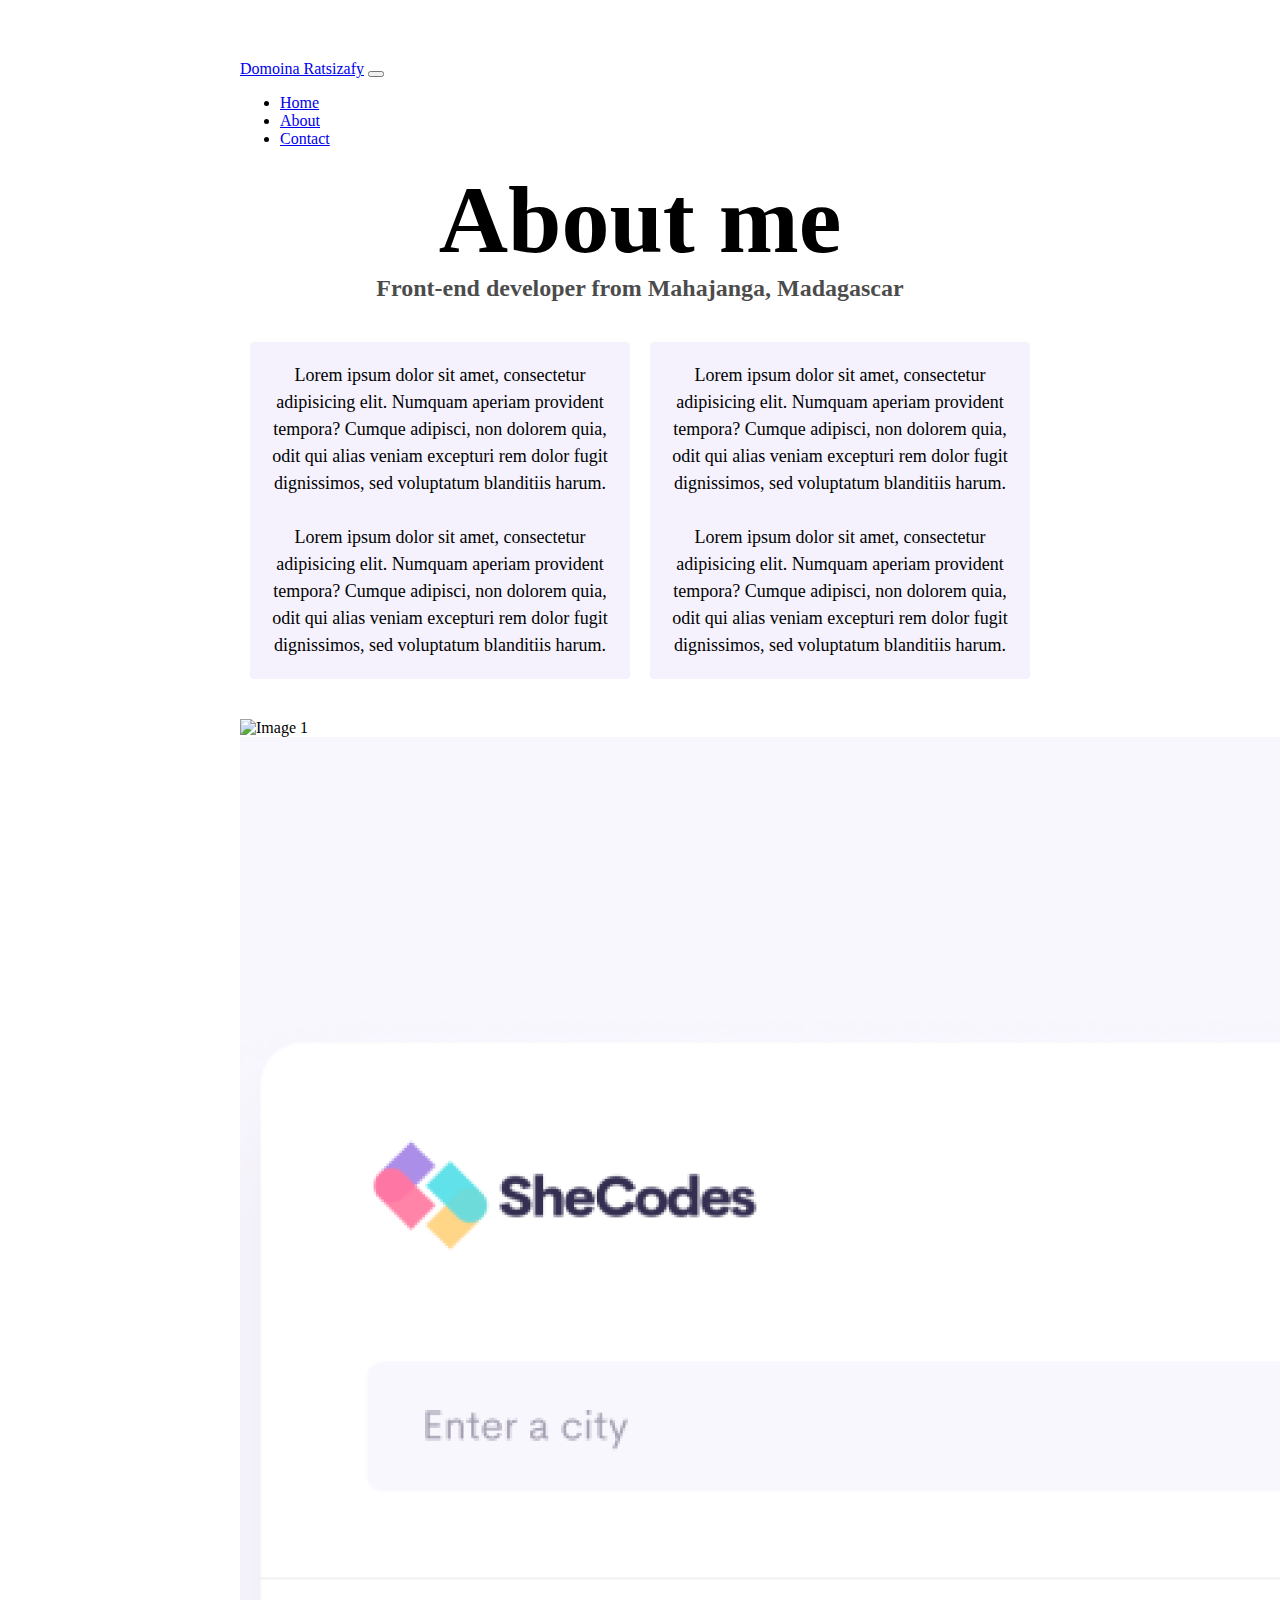
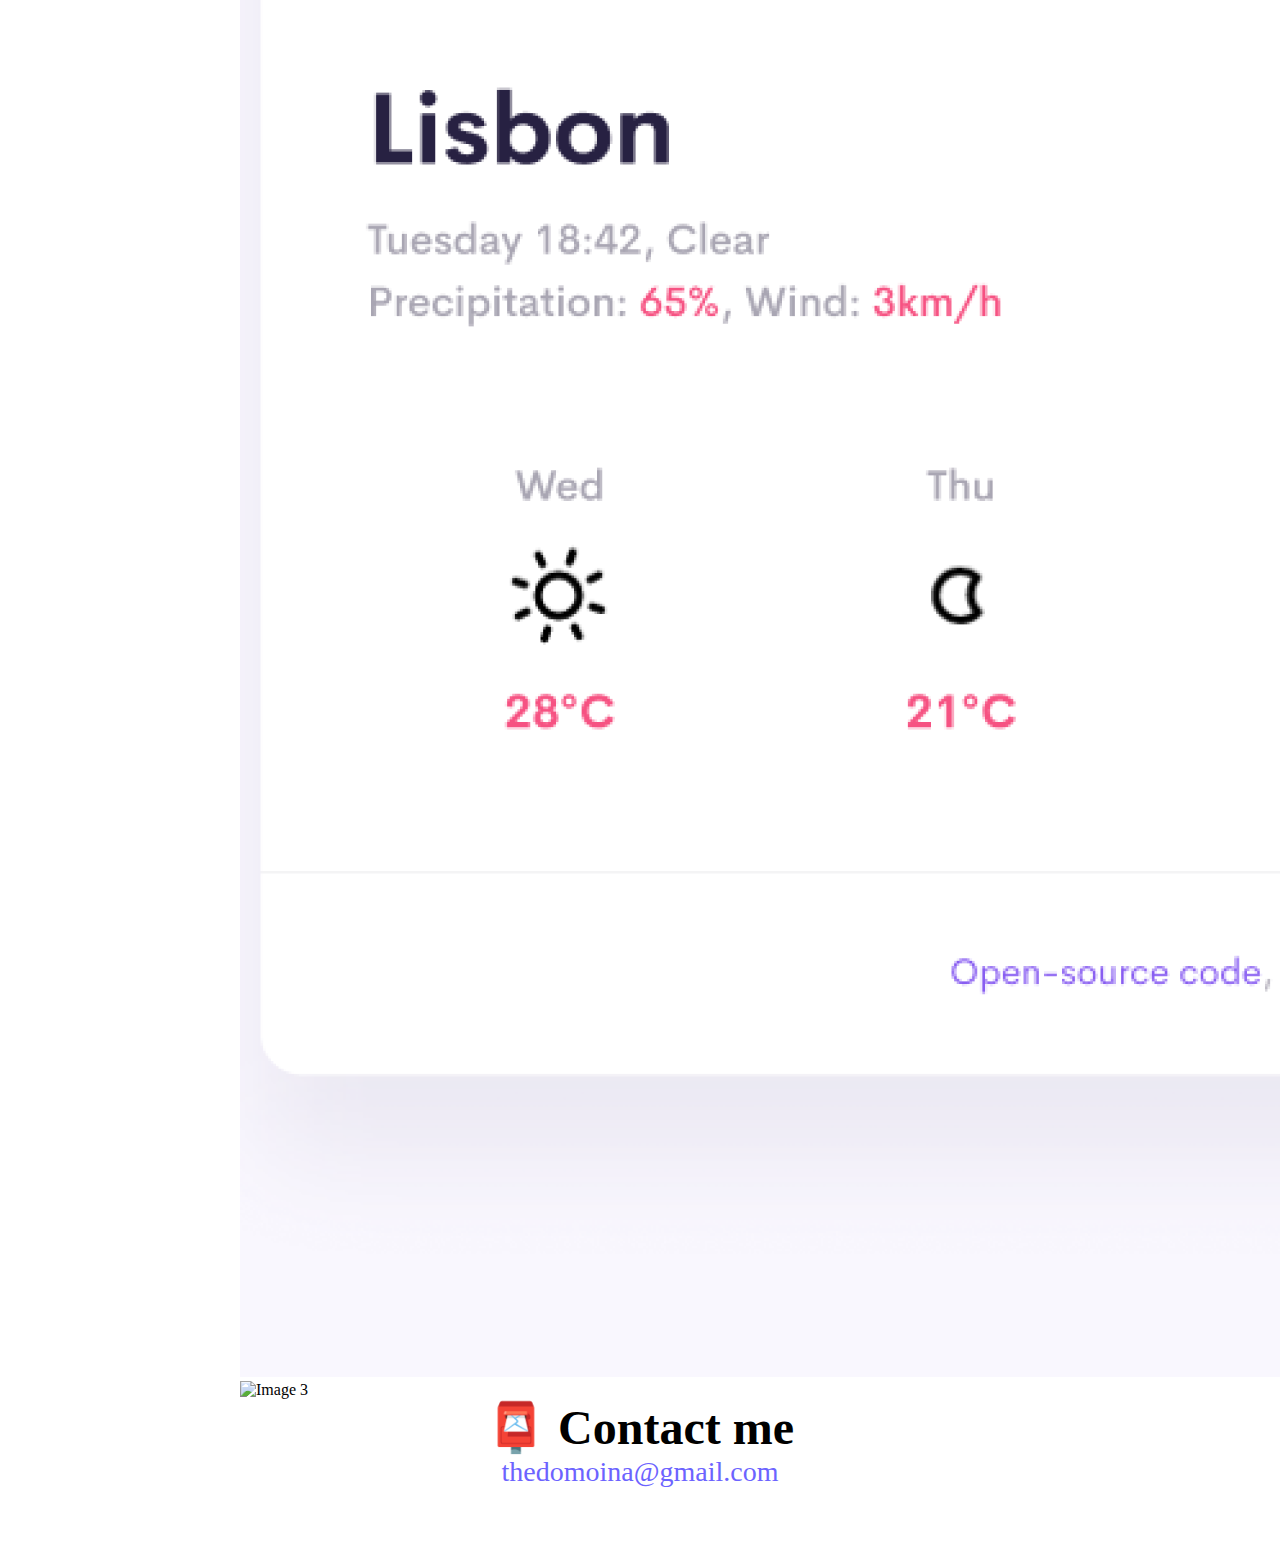
==== about.html @ 1cff4e23 "about created" ====
<!DOCTYPE html>
<html lang="en">

<head>
    <meta charset="UTF-8" />
    <meta http-equiv="X-UA-Compatible" content="IE=edge" />
    <meta name="viewport" content="width=device-width, initial-scale=1.0" />
    <link rel="stylesheet" href="style.css" />
    <title>About Dommoina</title>
    <link href="https://cdn.jsdelivr.net/npm/bootstrap@5.3.2/dist/css/bootstrap.min.css" rel="stylesheet"
        integrity="sha384-T3c6CoIi6uLrA9TneNEoa7RxnatzjcDSCmG1MXxSR1GAsXEV/Dwwykc2MPK8M2HN" crossorigin="anonymous" />
    <script src="https://cdn.jsdelivr.net/npm/bootstrap@5.0.0-beta2/dist/js/bootstrap.bundle.min.js"
        integrity="sha384-b5kHyXgcpbZJO/tY9Ul7kGkf1S0CWuKcCD38l8YkeH8z8QjE0GmW1gYU5S9FOnJ0"
        crossorigin="anonymous"></script>
</head>

<body class="container justify center">
    <nav class="navbar navbar-expand-lg bg-body-tertiary">
        <div class="container-fluid">
            <a class="navbar-brand" href="index.html">Domoina Ratsizafy</a>
            <button class="navbar-toggler" type="button" data-bs-toggle="collapse"
                data-bs-target="#navbarSupportedContent" aria-controls="navbarSupportedContent" aria-expanded="false"
                aria-label="Toggle navigation">
                <span class="navbar-toggler-icon"></span>
            </button>
            <div class="collapse navbar-collapse" id="navbarSupportedContent">
                <ul class="navbar-nav me-auto mb-2 mb-lg-0">
                    <li class="nav-item">
                        <a class="nav-link active" aria-current="page" href="index.html">Home</a>
                    </li>
                    <li class="nav-item">
                        <a class="nav-link" href="about.html">About</a>
                    </li>
                    <li class="nav-item">
                        <a class="nav-link" href="about.html#contact">Contact</a>
                    </li>
                </ul>
            </div>
        </div>
    </nav>

    <h1>About me</h1>
    <h3>Front-end developer from Mahajanga, Madagascar</h3>
    <div class="about-paragraphs">
        <p>
            Lorem ipsum dolor sit amet, consectetur adipisicing elit. Numquam
            aperiam provident tempora? Cumque adipisci, non dolorem quia, odit qui
            alias veniam excepturi rem dolor fugit dignissimos, sed voluptatum
            blanditiis harum.
            <br />
            <br />
            Lorem ipsum dolor sit amet, consectetur adipisicing elit. Numquam
            aperiam provident tempora? Cumque adipisci, non dolorem quia, odit qui
            alias veniam excepturi rem dolor fugit dignissimos, sed voluptatum
            blanditiis harum.
        </p>
        <p>
            Lorem ipsum dolor sit amet, consectetur adipisicing elit. Numquam
            aperiam provident tempora? Cumque adipisci, non dolorem quia, odit qui
            alias veniam excepturi rem dolor fugit dignissimos, sed voluptatum
            blanditiis harum.
            <br />
            <br />
            Lorem ipsum dolor sit amet, consectetur adipisicing elit. Numquam
            aperiam provident tempora? Cumque adipisci, non dolorem quia, odit qui
            alias veniam excepturi rem dolor fugit dignissimos, sed voluptatum
            blanditiis harum.
        </p>
    </div>
    <div class="container">
        <div class="row">
            <div class="col-md-4">
                <img src="images/yoga.png" alt="Image 1" class="img-fluid p-2 shadow rounded">
            </div>
            <div class="col-md-4">
                <img src="images/weather.png" alt="Image 2" class="img-fluid p-2 shadow rounded">
            </div>
            <div class="col-md-4">
                <img src="images/yogurt.png" alt="Image 3" class="img-fluid p-2 shadow rounded">
            </div>
        </div>
    </div>

    <div id="contact" class="mt-5">
        <div id="contact">
            <h2>📮 Contact me</h2>
            <a href="mailto:thedomoina@gmail.com" class="email-link">
                thedomoina@gmail.com
            </a>
        </div>
</body>

</html>
---- style.css ----
:root {
    --primary-color: #6c63ff;
    --secondary-color: #f5f2fe;
    --box-shadow: 0 5px 10px rgba(0, 0, 0, 0.3);
}

body {
    margin: 60px auto;
    max-width: 800px;
}

h1,
h2,
h3 {
    text-align: center;
    margin: 0;
}

h1 {
    font-size: 96px;
}

h2 {
    font-size: 48px;
}

h3 {
    font-size: 24px;
    opacity: 0.7;
}

p {
    background: var(--secondary-color);
    padding: 20px;
    border-radius: 4px;
    font-size: 18px;
    line-height: 1.5;
    text-align: center;
}

.navigation-links {
    display: flex;
    margin-top: 40px;
    justify-content: center;
}

.navigation-links a {
    margin: 20px;
    border-radius: 4px;
    padding: 20px 15px;
    text-decoration: none;
    text-transform: capitalize;
}

.contact-link {
    background: var(--primary-color);
    box-shadow: var(--box-shadow);
    color: white;
}

.about-link {
    color: var(--primary-color);
    border: 1px solid var(--primary-color);
}

.homepage-link {
    color: var(--primary-color);
    text-align: center;
    display: block;
}

.about-paragraphs {
    display: flex;
    margin: 30px 0;
}

.about-paragraphs p {
    margin: 10px;
}

.email-link {
    display: flex;
    justify-content: center;
    color: var(--primary-color);
    font-size: 28px;
    text-decoration: none;
}

.email-link:hover {
    text-decoration: underline;
}

.primary-link {
    border-radius: 4px;
    padding: 20px 15px;
    text-decoration: none;
    text-transform: capitalize;
    background: var(--primary-color);
    box-shadow: var(--box-shadow);
    color: white;
}
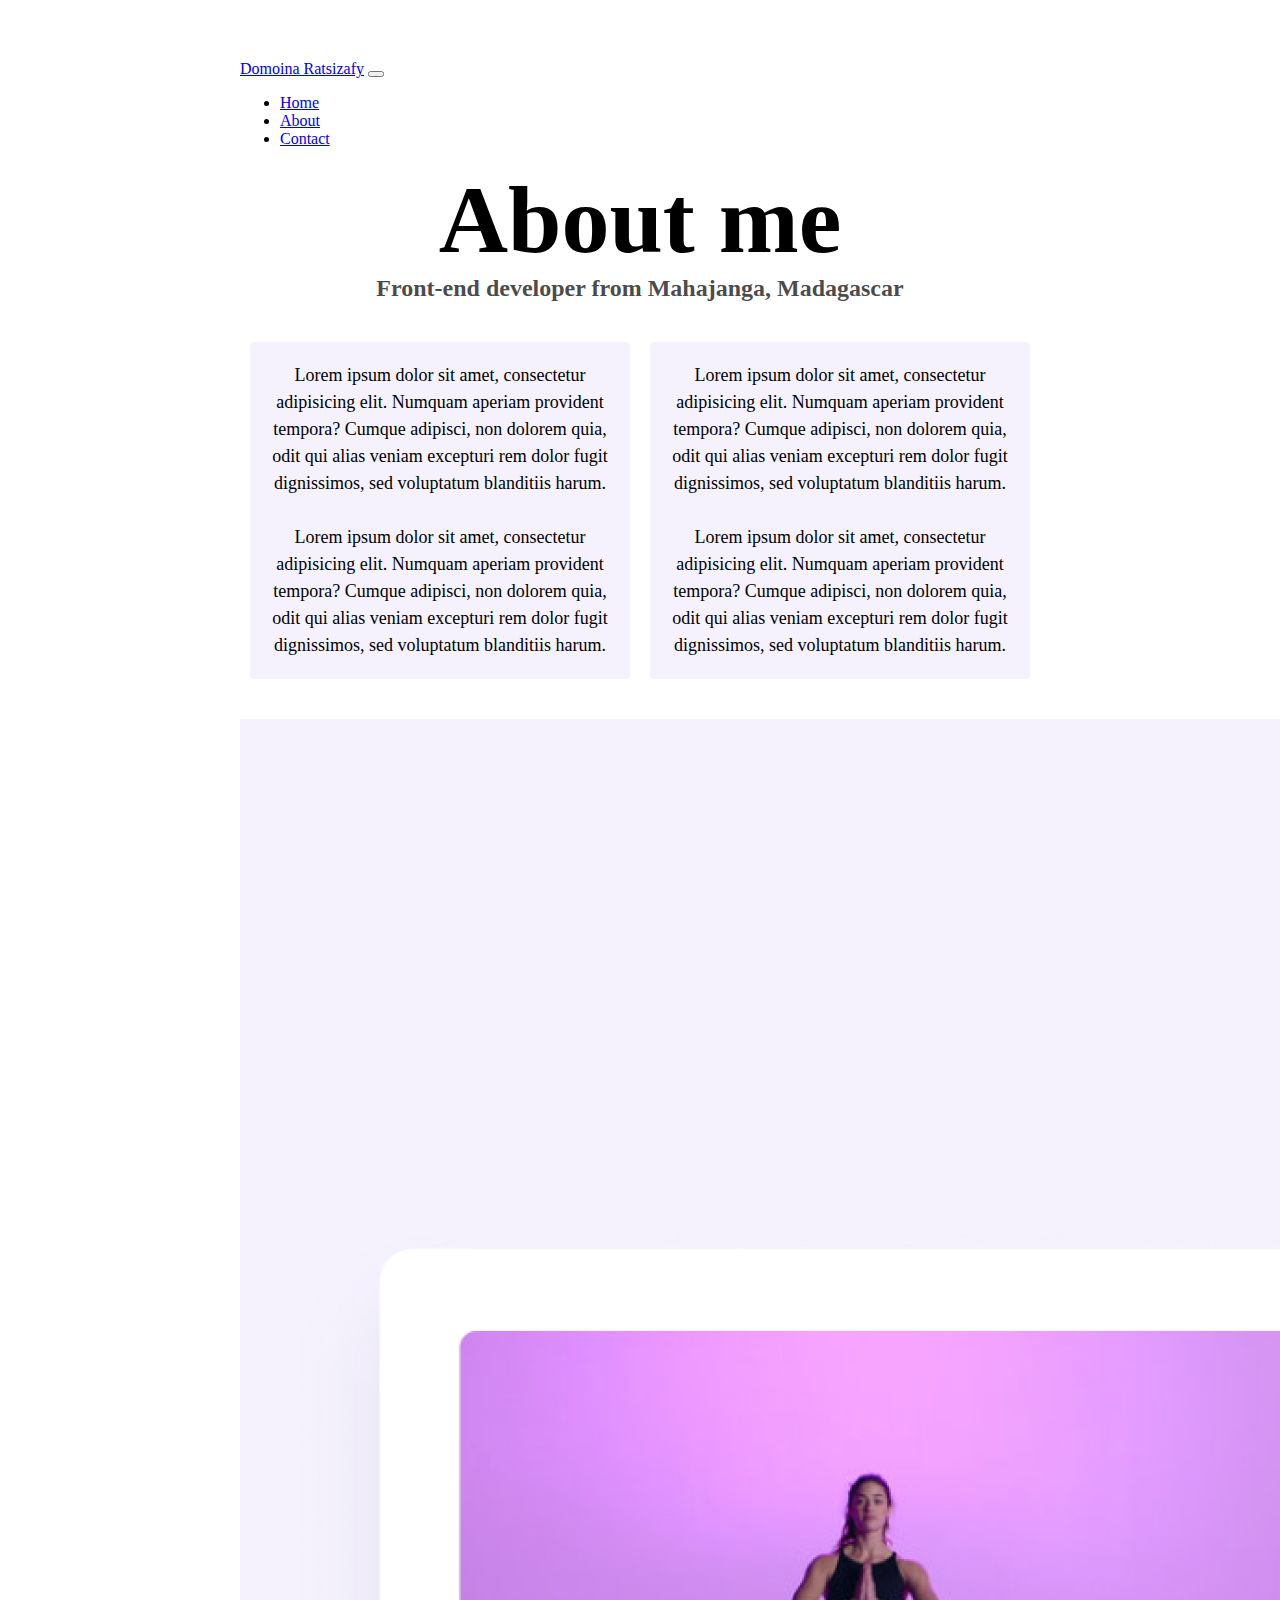
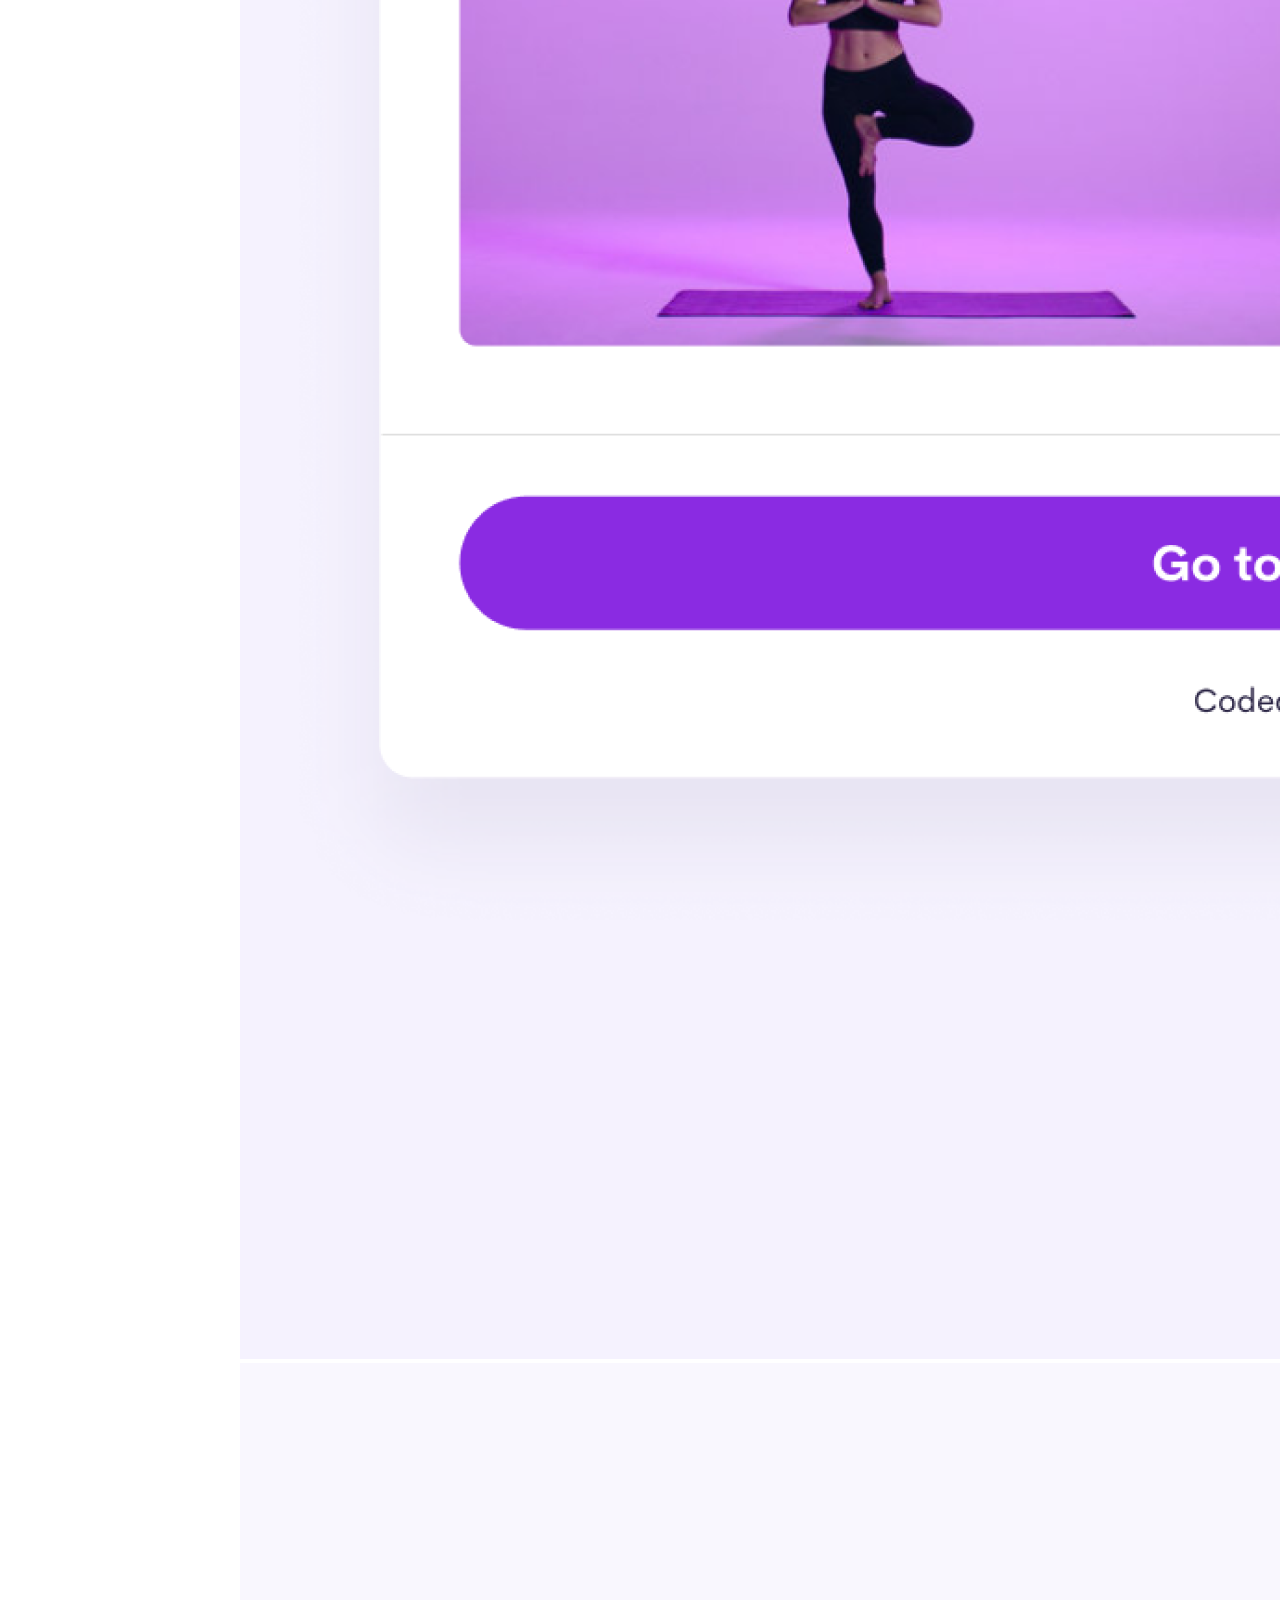
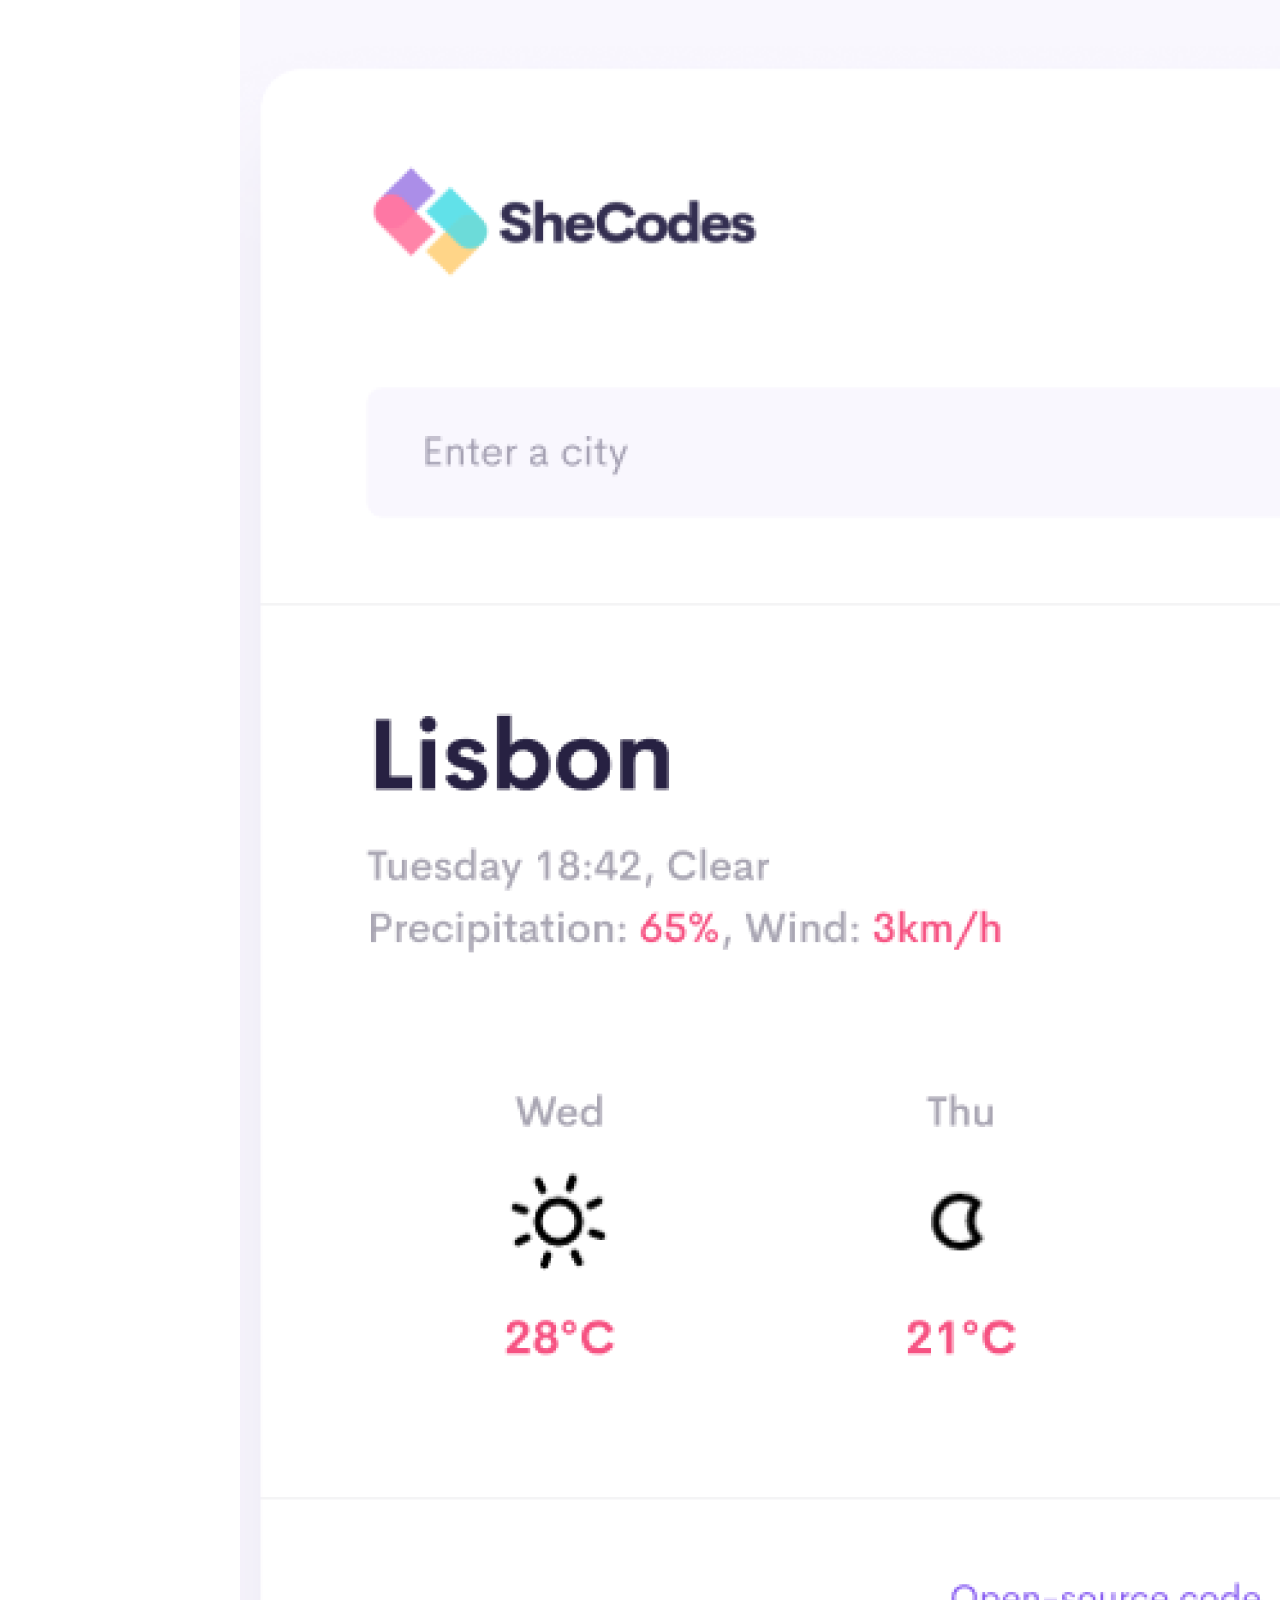
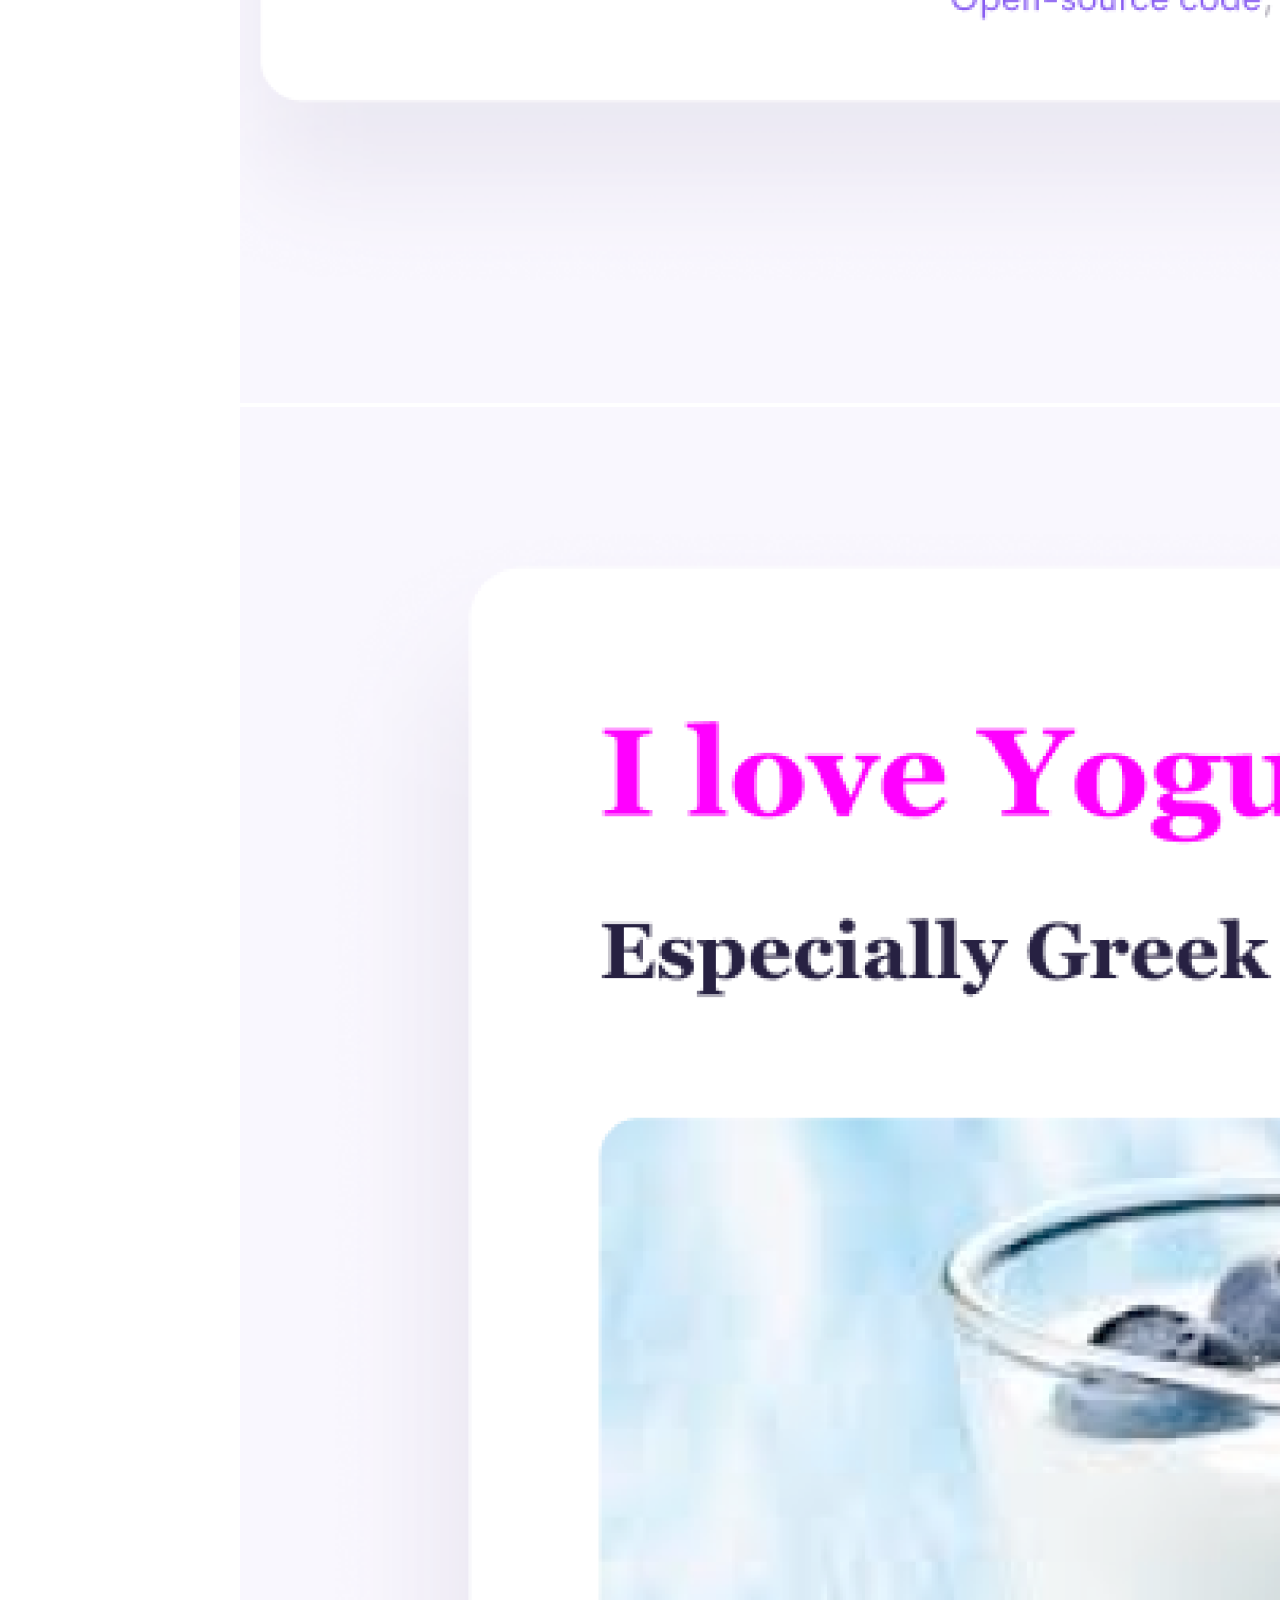
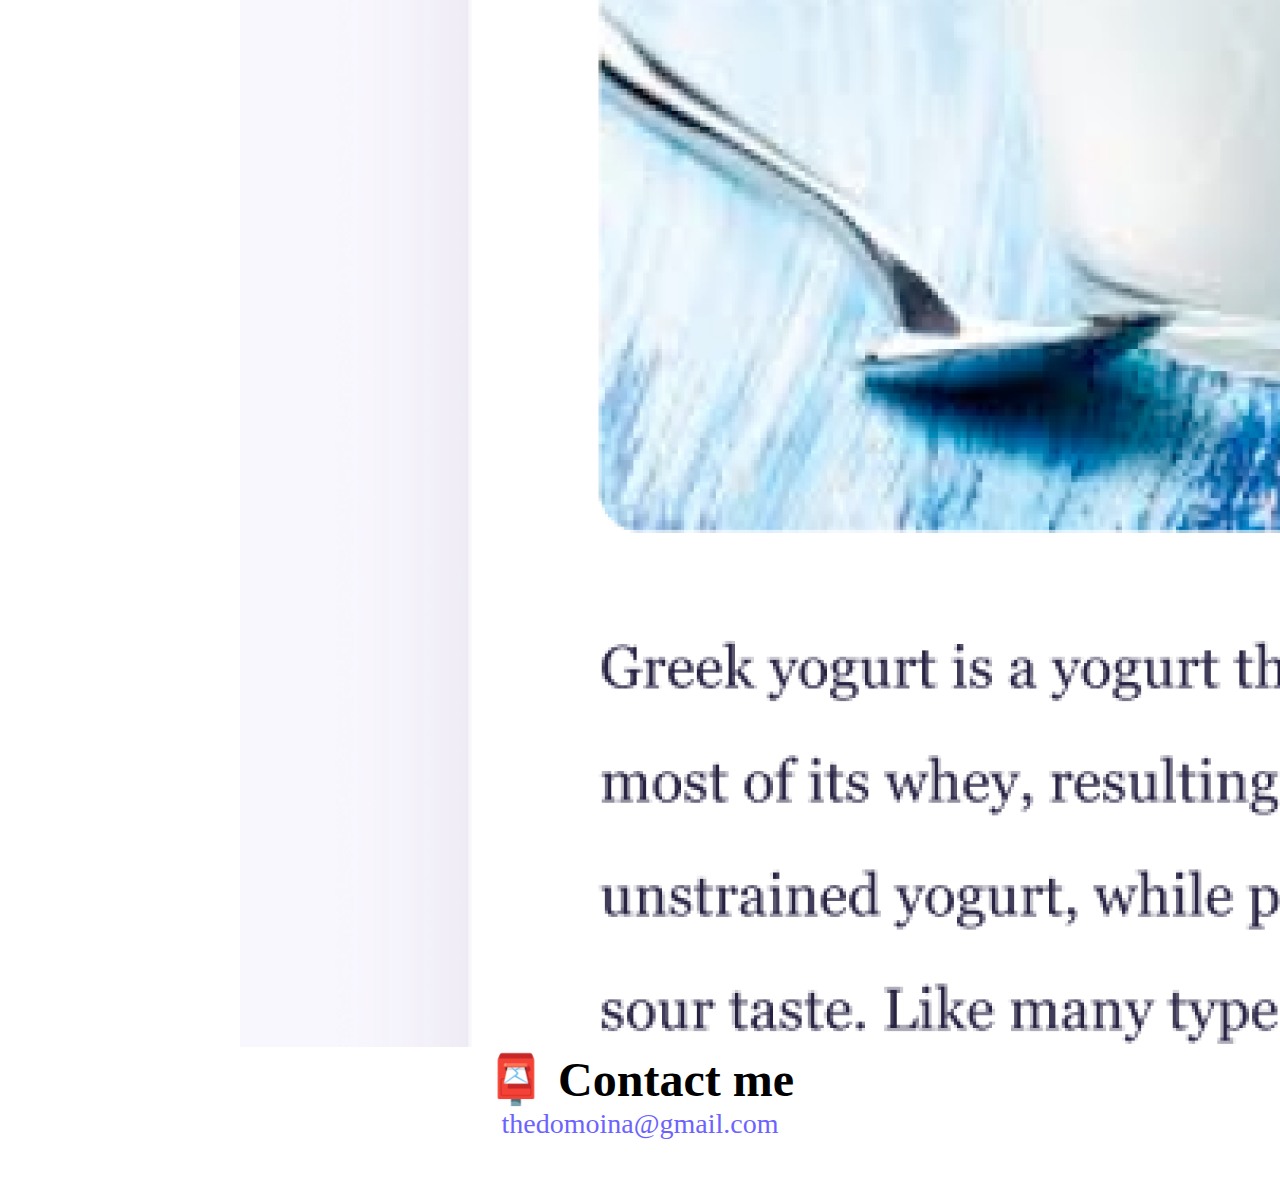
==== commit 67dbfc70: "paragrap 1 added" ====
--- a/about.html
+++ b/about.html
@@ -6,7 +6,7 @@
     <meta http-equiv="X-UA-Compatible" content="IE=edge" />
     <meta name="viewport" content="width=device-width, initial-scale=1.0" />
     <link rel="stylesheet" href="style.css" />
-    <title>About Dommoina</title>
+    <title>Front-end-dev Domoina</title>
     <link href="https://cdn.jsdelivr.net/npm/bootstrap@5.3.2/dist/css/bootstrap.min.css" rel="stylesheet"
         integrity="sha384-T3c6CoIi6uLrA9TneNEoa7RxnatzjcDSCmG1MXxSR1GAsXEV/Dwwykc2MPK8M2HN" crossorigin="anonymous" />
     <script src="https://cdn.jsdelivr.net/npm/bootstrap@5.0.0-beta2/dist/js/bootstrap.bundle.min.js"
